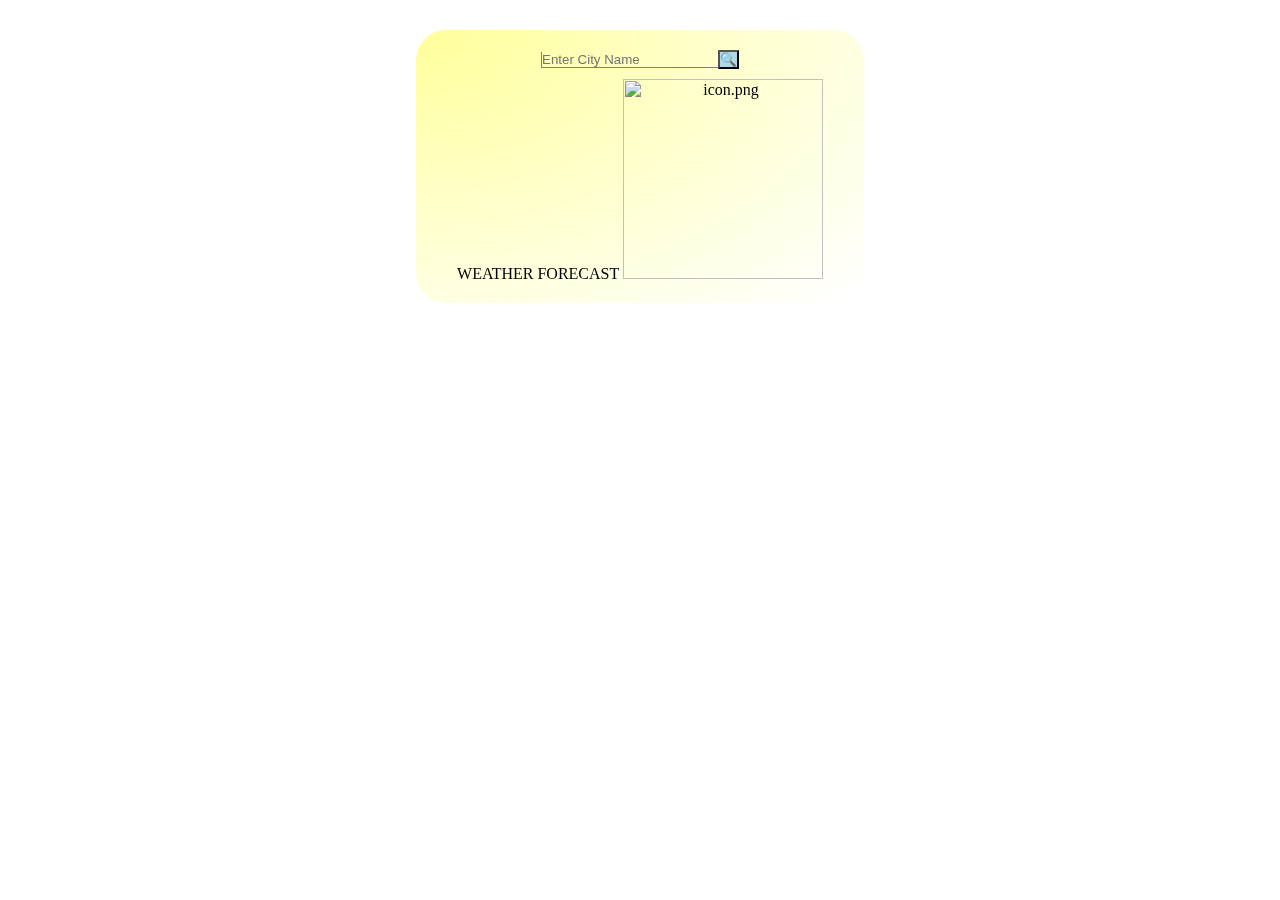
==== weather.html @ 02898ebc "Add files via upload" ====
<html lang="en">
<head>
    <meta charset="UTF-8">
    <meta http-equiv="X-UA-Compatible" content="IE=edge">
    <meta name="viewport" content="width=device-width, initial-scale=1.0">
    <title>WEATHER FORECAST</title>
    <link rel="stylesheet" href="weather.css">
    <link rel="shortcut icon" href="/image/cloud.jpg" type="image/jpg">
    <link rel="stylesheet" href="/bootstrap-5.0.2-dist/css/bootstrap.css">
</head>
<body style="background:url(/image/wether_gif.webp) ;" id="imagere" >
<center>
    <section>
        <div class="container">
            <div class="cards" style="height: auto;">
                <div class="content">
                    <div class="d-flex">
                        <input type="text" class="p-2 me-2 form-control" id="userLocation" placeholder="Enter City Name" style="outline: none; border: none; 
                        border-bottom: thin solid gray; 
                        border-left: thin solid grey;
                        background-color: transparent;">
                        
                        <button class="btn" id="blue" onclick="weather()">&#x1F50D;</button>
                    </div>
                    
                    <span class="temp fw-bolder fs-5" id="temp">WEATHER FORECAST</span>
                    <img src="/image/clou.jpg" class="icon" alt="icon.png" id="imag" >
                    <p class="city fw-bolder text-light" id="cityName"></p>
                    
                        <span id="coun" class="celsius city fw-bolder fs-4 text-dark"></span>
                        <span id="longitude" class="lon city fw-bolder text-dark fs-4"></span>
                        <span id="latitude" class="lat city fw-bolder text-dark fs-4"></span>

                </div>
            </div>
        </div>
    </section>
</center>


    <script>


     const weather = () => {
                let key = "22fcb7579a04656329a1b3c81fa10380";
                let endpoint = `https://api.openweathermap.org/data/2.5/weather?q=${userLocation.value}&units=metric&appid=${key}`;
                
                fetch(endpoint)
                .then(result => result.json())
                .then((change)=>{
                    console.log(change)
               
                let icon = `http://openweathermap.org/img/wn/${change.weather[0].icon}@2x.png`
                imag.src = icon;
                coun.innerHTML = `<p>Country</p>${change.sys.country}`;
                cityName.innerHTML = change.name;
                longitude.innerHTML = `<p>Longitude</p>${change.coord.lon}`;
                latitude.innerHTML = `<p>Latitude</p>${change.coord.lat}`;
                temperature.innerHTML = `${Math.round(change.main.temp)}&#8728;c`;
            });
            }
        
    </script>
</body>
</html>
---- weather.css ----
* {
  margin: 0;
  padding: 0;
  box-sizing: border-box;
}

#blue {
  background-color: lightblue;
  margin-left: -5px;
}

#imag{
  height: 200px;
  width: 200px;
  margin-top: 10px;
}
.cards {
  width: 35%;
  position: relative;
  margin: 30px;
  background: radial-gradient(
    140% 140% at 0% 0%,
    rgba(255, 255, 0, 0.4) 0%,
    rgba(255, 255, 25, 0) 100%
  );
  border-radius: 30px;
  box-shadow: inset -5px -5px 250px rgba(255, 255, 255, 0.02);
  backdrop-filter: blur(30px);
  display: flex;
}

.cards .content {
  width: 100%;
  height: 100%;
  padding: 20px;
  text-align: center;
}
@media  screen and (max-width: 600px) {
    body{
      background-size: 60%;
      width: auto;
    }  
    .cards{
      width: auto;
    }
}
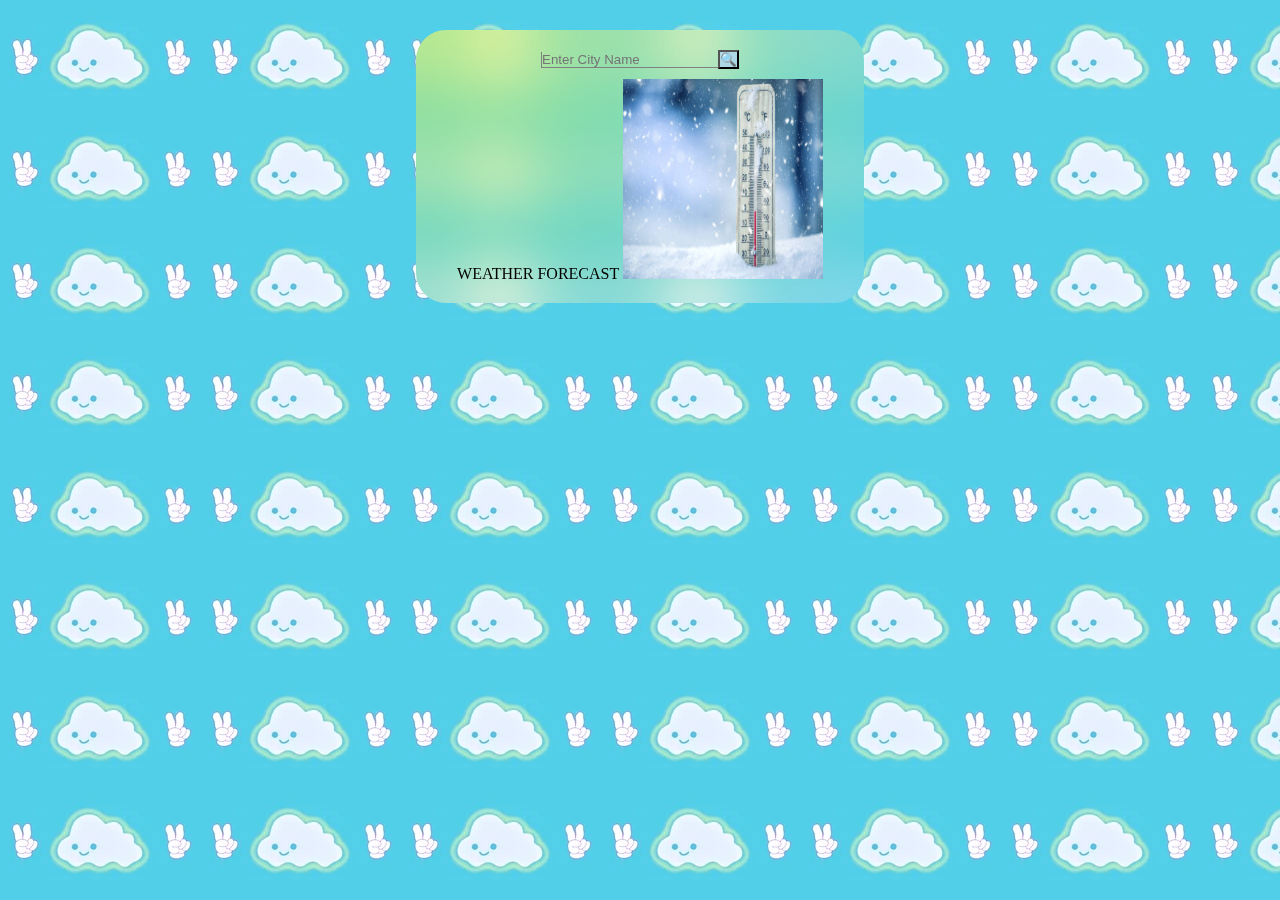
==== commit a60fb933: "Update index.html" ====
--- a/weather.html
+++ b/weather.html
@@ -4,11 +4,12 @@
     <meta http-equiv="X-UA-Compatible" content="IE=edge">
     <meta name="viewport" content="width=device-width, initial-scale=1.0">
     <title>WEATHER FORECAST</title>
-    <link rel="stylesheet" href="weather.css">
-    <link rel="shortcut icon" href="/image/cloud.jpg" type="image/jpg">
-    <link rel="stylesheet" href="/bootstrap-5.0.2-dist/css/bootstrap.css">
+    <link rel="stylesheet" href="./weather.css">
+    <link rel="shortcut icon" href="./cloud.jpg" type="image/jpg">    
+    <link href="https://cdn.jsdelivr.net/npm/bootstrap@5.3.2/dist/css/bootstrap.min.css" rel="stylesheet" integrity="sha384-T3c6CoIi6uLrA9TneNEoa7RxnatzjcDSCmG1MXxSR1GAsXEV/Dwwykc2MPK8M2HN" crossorigin="anonymous">
+    <script src="https://cdn.jsdelivr.net/npm/bootstrap@5.3.2/dist/js/bootstrap.bundle.min.js" integrity="sha384-C6RzsynM9kWDrMNeT87bh95OGNyZPhcTNXj1NW7RuBCsyN/o0jlpcV8Qyq46cDfL" crossorigin="anonymous"></script>
 </head>
-<body style="background:url(/image/wether_gif.webp) ;" id="imagere" >
+<body style="background:url(./wether_gif.webp) ;" id="imagere" >
 <center>
     <section>
         <div class="container">
@@ -24,7 +25,7 @@
                     </div>
                     
                     <span class="temp fw-bolder fs-5" id="temp">WEATHER FORECAST</span>
-                    <img src="/image/clou.jpg" class="icon" alt="icon.png" id="imag" >
+                    <img src="./clou.jpg" class="icon" alt="icon.png" id="imag" >
                     <p class="city fw-bolder text-light" id="cityName"></p>
                     
                         <span id="coun" class="celsius city fw-bolder fs-4 text-dark"></span>
@@ -62,4 +63,4 @@
         
     </script>
 </body>
-</html>+</html>
